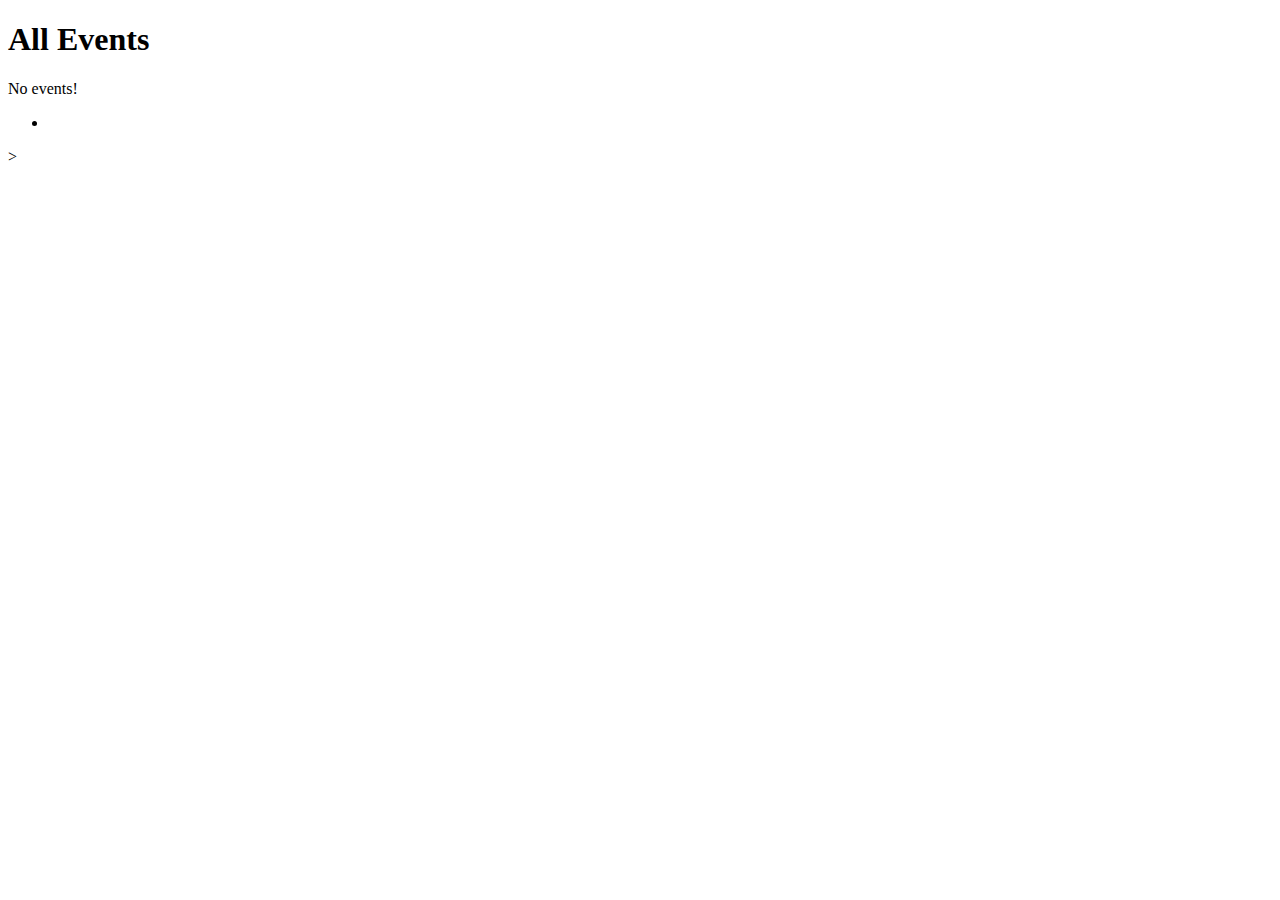
==== src/main/resources/templates/events/index.html @ 35bc3005 "Static Styles css added" ====
<!DOCTYPE html>
<html lang="en" xmlns:th="http://www.thymeleaf.org/">
<head th:replace="fragments :: head"></head>
<body>

<h1>All Events</h1>
<nav th:replace="fragments :: navigation"></nav>
<p th:unless="${events} and ${events.size()}">No events!</p>


<ul>
    <th:block th:each="event : ${events}">
        <li th:text="${event}"></li>
    </th:block>
</ul>

</body>
</html>>
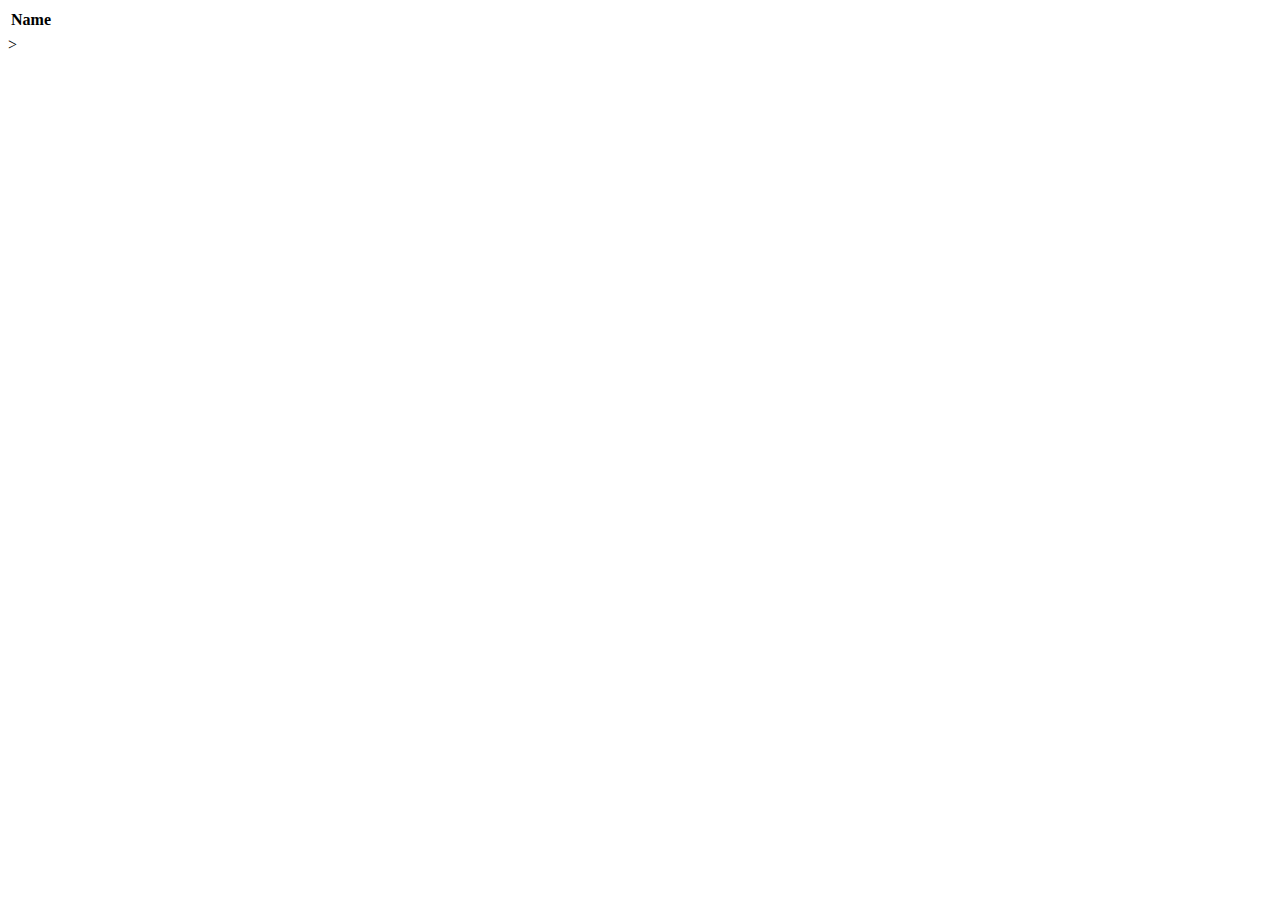
==== commit 85f9715b: "Bootstrap part added" ====
--- a/src/main/resources/templates/events/index.html
+++ b/src/main/resources/templates/events/index.html
@@ -1,18 +1,22 @@
 <!DOCTYPE html>
 <html lang="en" xmlns:th="http://www.thymeleaf.org/">
 <head th:replace="fragments :: head"></head>
-<body>
-
-<h1>All Events</h1>
-<nav th:replace="fragments :: navigation"></nav>
-<p th:unless="${events} and ${events.size()}">No events!</p>
+<body class="container">
 
 
-<ul>
-    <th:block th:each="event : ${events}">
-        <li th:text="${event}"></li>
-    </th:block>
-</ul>
+<header th:replace="fragments :: header"></header>
+
+<table class="table table-striped">
+    <thead>
+    <tr>
+        <th>Name</th>
+    </tr>
+    </thead>
+
+    <tr th:each="event : ${events}">
+        <td th:text="${event}"></td>
+    </tr>
+</table>
 
 </body>
 </html>>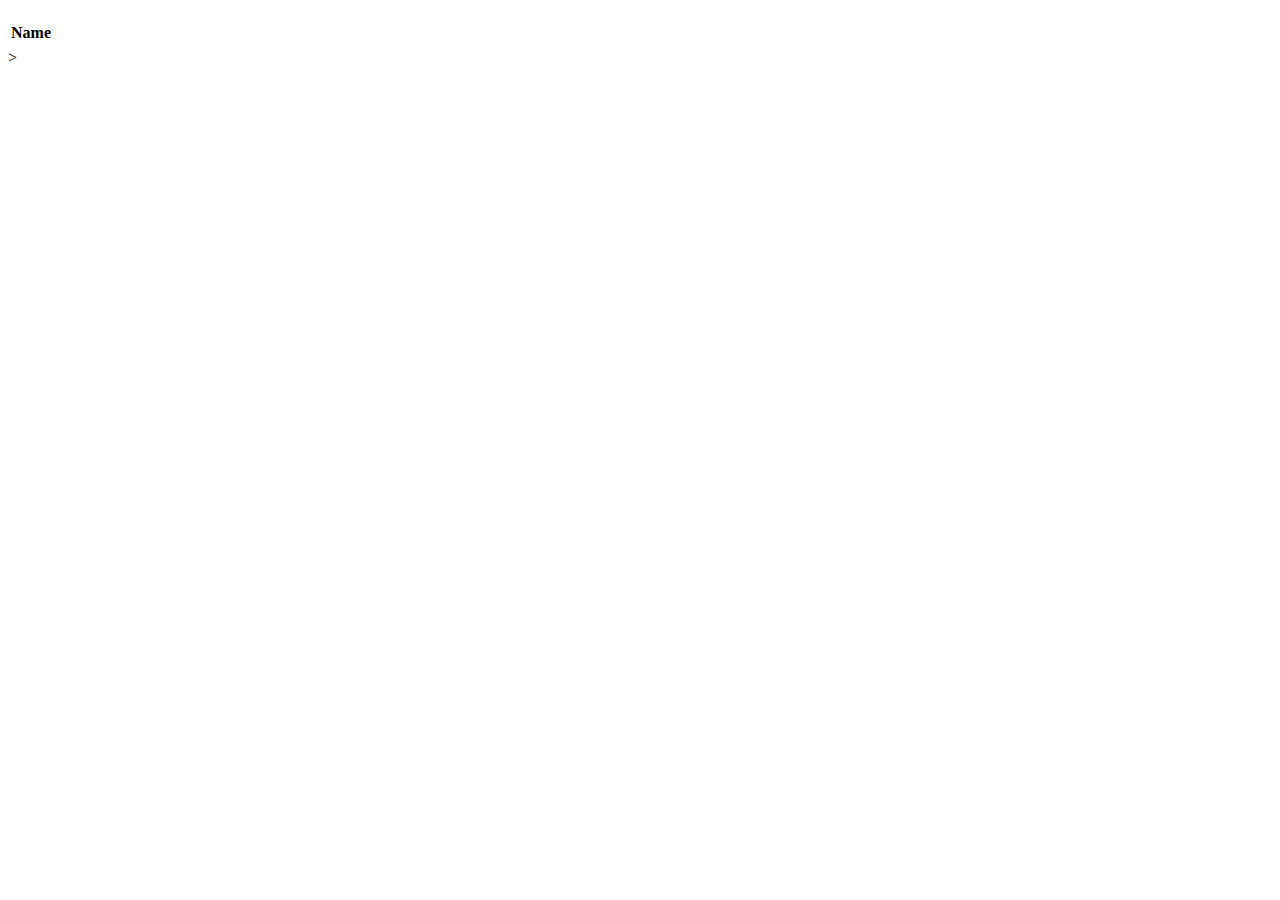
==== commit 117b5ec5: "Chapter 14 create a model part 1 added" ====
--- a/src/main/resources/templates/events/index.html
+++ b/src/main/resources/templates/events/index.html
@@ -1,10 +1,13 @@
 <!DOCTYPE html>
 <html lang="en" xmlns:th="http://www.thymeleaf.org/">
-<head th:replace="fragments :: head"></head>
+<head th:replace="~{fragments :: head}"></head>
 <body class="container">
 
 
-<header th:replace="fragments :: header"></header>
+<!--<header th:replace="~{fragments :: header}"></header>-->
+<nav th:replace="~{fragments :: navigation}"></nav>
+
+<h1 th:text="${title}"></h1>
 
 <table class="table table-striped">
     <thead>
@@ -14,7 +17,7 @@
     </thead>
 
     <tr th:each="event : ${events}">
-        <td th:text="${event}"></td>
+        <td th:text="${event.name}"></td>
     </tr>
 </table>
 
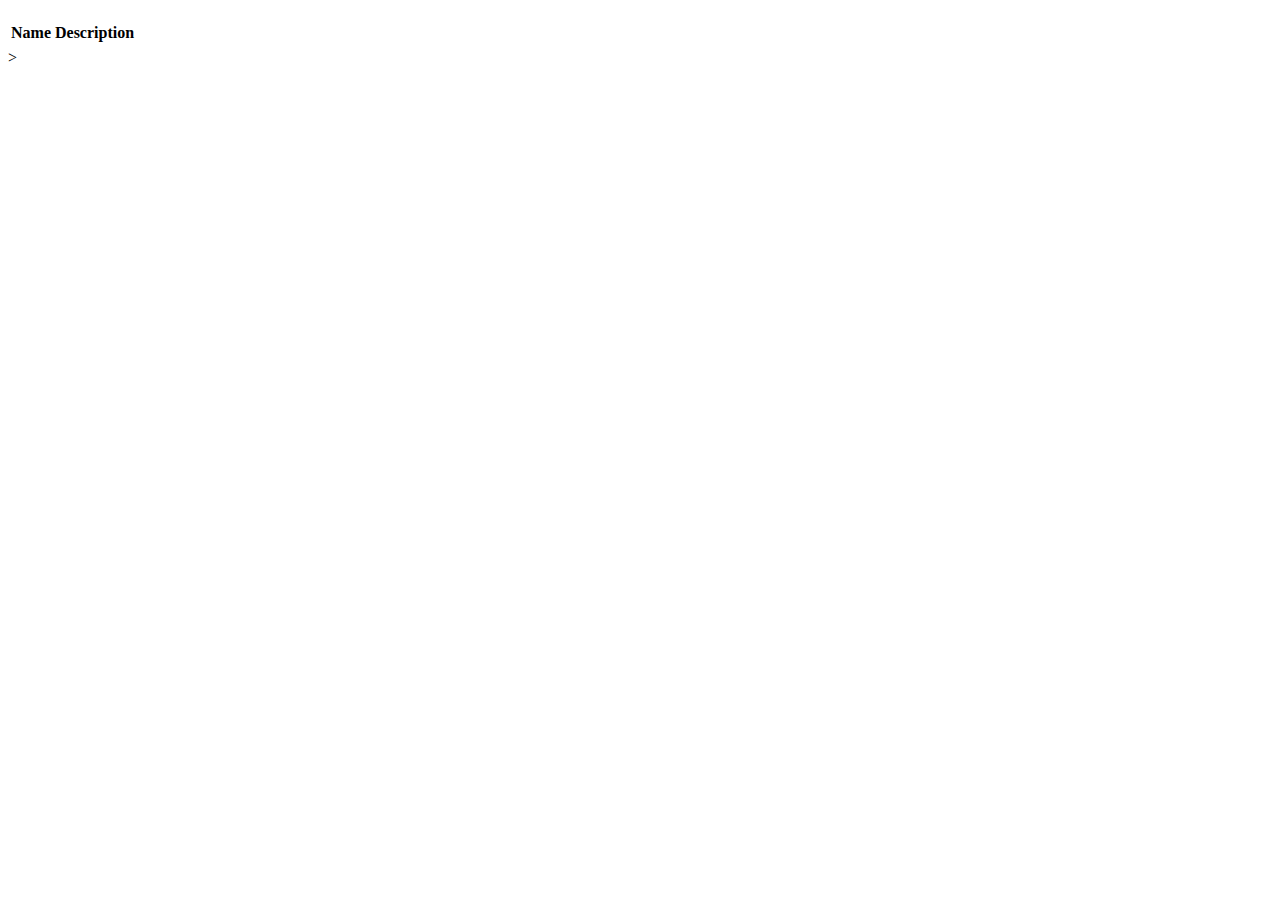
==== commit fa7c3d4d: "Chapter 14 create a model part 2 added Model property" ====
--- a/src/main/resources/templates/events/index.html
+++ b/src/main/resources/templates/events/index.html
@@ -13,11 +13,13 @@
     <thead>
     <tr>
         <th>Name</th>
+        <th>Description</th>
     </tr>
     </thead>
 
     <tr th:each="event : ${events}">
         <td th:text="${event.name}"></td>
+        <td th:text="${event.description}"></td>
     </tr>
 </table>
 
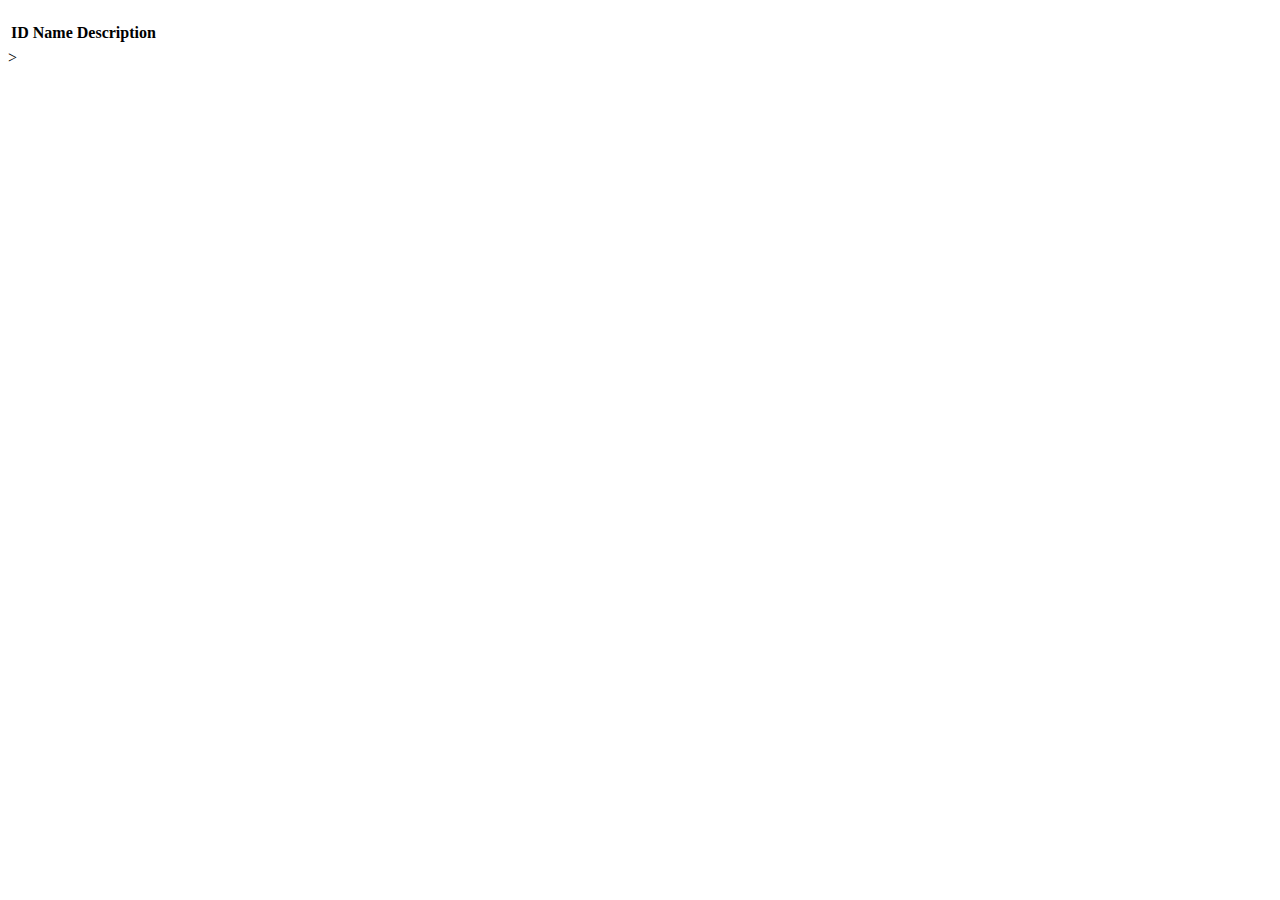
==== commit f775c1ec: "Chapter 14 Models and data, 2.3. Add Model Identifier" ====
--- a/src/main/resources/templates/events/index.html
+++ b/src/main/resources/templates/events/index.html
@@ -12,12 +12,14 @@
 <table class="table table-striped">
     <thead>
     <tr>
+        <th>ID</th>
         <th>Name</th>
         <th>Description</th>
     </tr>
     </thead>
 
     <tr th:each="event : ${events}">
+        <td th:text="${event.id}"></td>
         <td th:text="${event.name}"></td>
         <td th:text="${event.description}"></td>
     </tr>
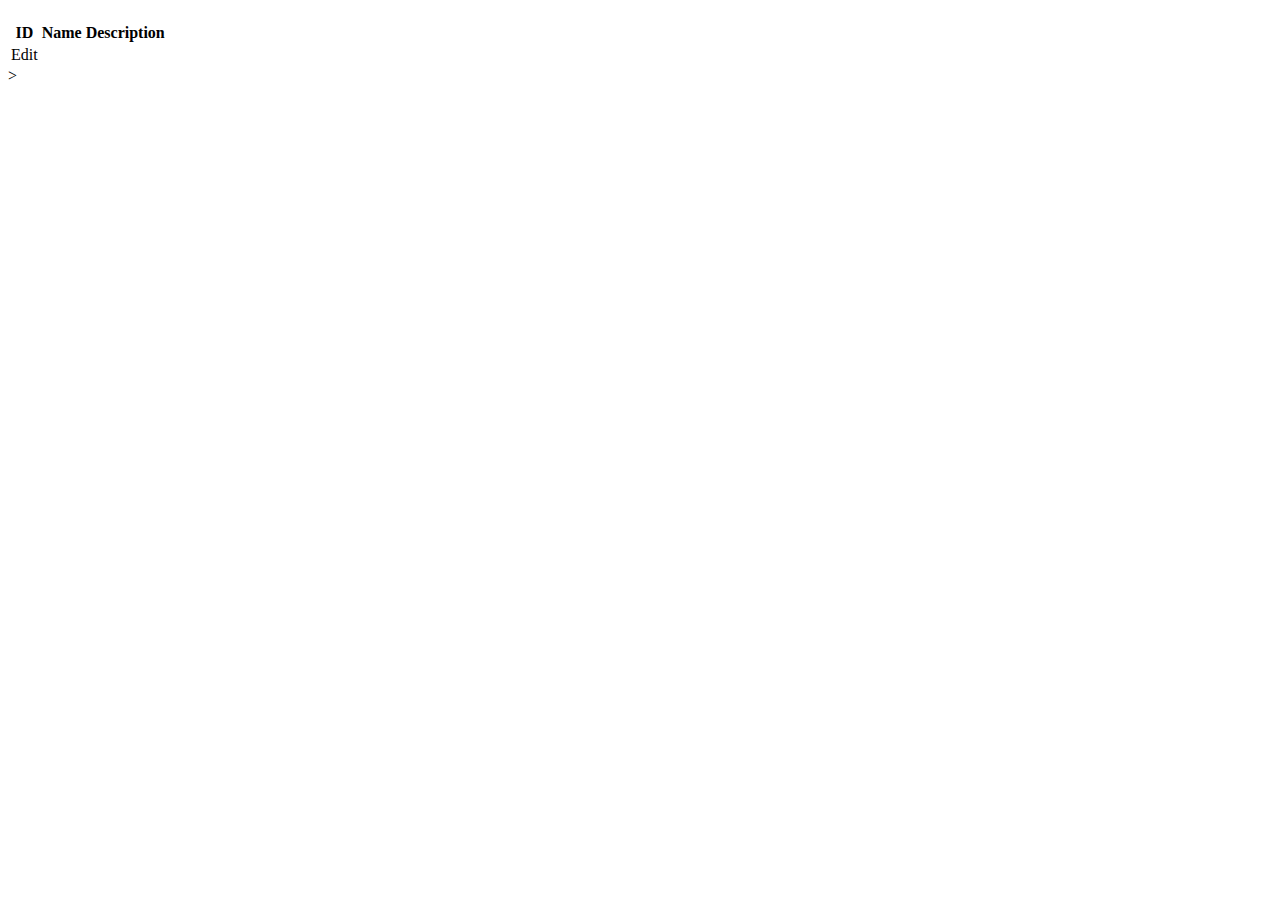
==== commit da0a0fff: "Chapter 14 Exercise Added Edit Model Classes" ====
--- a/src/main/resources/templates/events/index.html
+++ b/src/main/resources/templates/events/index.html
@@ -19,6 +19,9 @@
     </thead>
 
     <tr th:each="event : ${events}">
+        <td>
+            <a th:href="@{/events/edit/{id}(id=${event.id})}">Edit</a>
+        </td>
         <td th:text="${event.id}"></td>
         <td th:text="${event.name}"></td>
         <td th:text="${event.description}"></td>
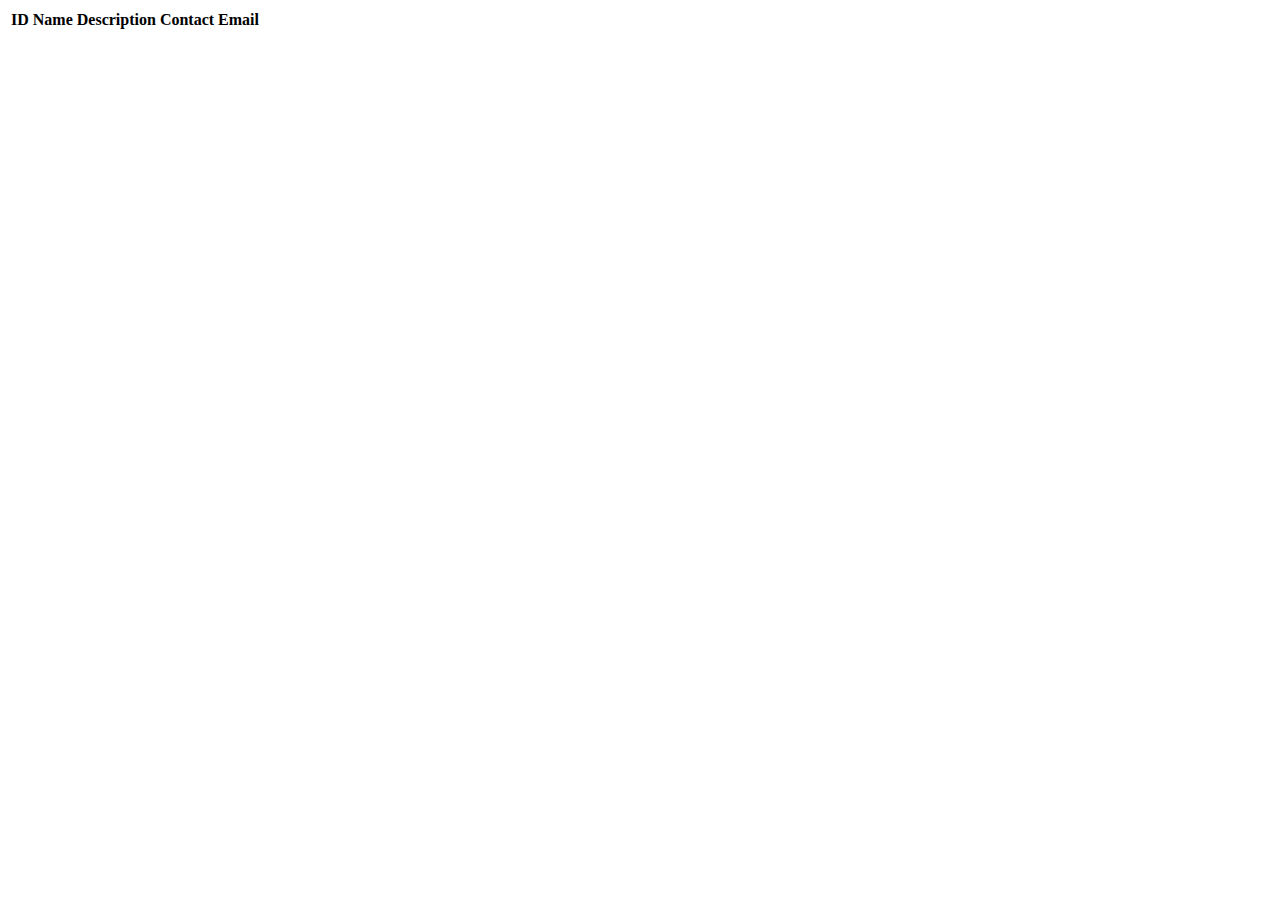
==== commit 7fde5290: "Chapter 15. Add Validation Annotations" ====
--- a/src/main/resources/templates/events/index.html
+++ b/src/main/resources/templates/events/index.html
@@ -1,13 +1,9 @@
 <!DOCTYPE html>
 <html lang="en" xmlns:th="http://www.thymeleaf.org/">
-<head th:replace="~{fragments :: head}"></head>
+<head th:replace="fragments :: head"></head>
 <body class="container">
 
-
-<!--<header th:replace="~{fragments :: header}"></header>-->
-<nav th:replace="~{fragments :: navigation}"></nav>
-
-<h1 th:text="${title}"></h1>
+<header th:replace="fragments :: header"></header>
 
 <table class="table table-striped">
     <thead>
@@ -15,18 +11,16 @@
         <th>ID</th>
         <th>Name</th>
         <th>Description</th>
+        <th>Contact Email</th>
     </tr>
     </thead>
-
     <tr th:each="event : ${events}">
-        <td>
-            <a th:href="@{/events/edit/{id}(id=${event.id})}">Edit</a>
-        </td>
         <td th:text="${event.id}"></td>
         <td th:text="${event.name}"></td>
         <td th:text="${event.description}"></td>
+        <td th:text="${event.contactEmail}"></td>
     </tr>
 </table>
 
 </body>
-</html>>+</html>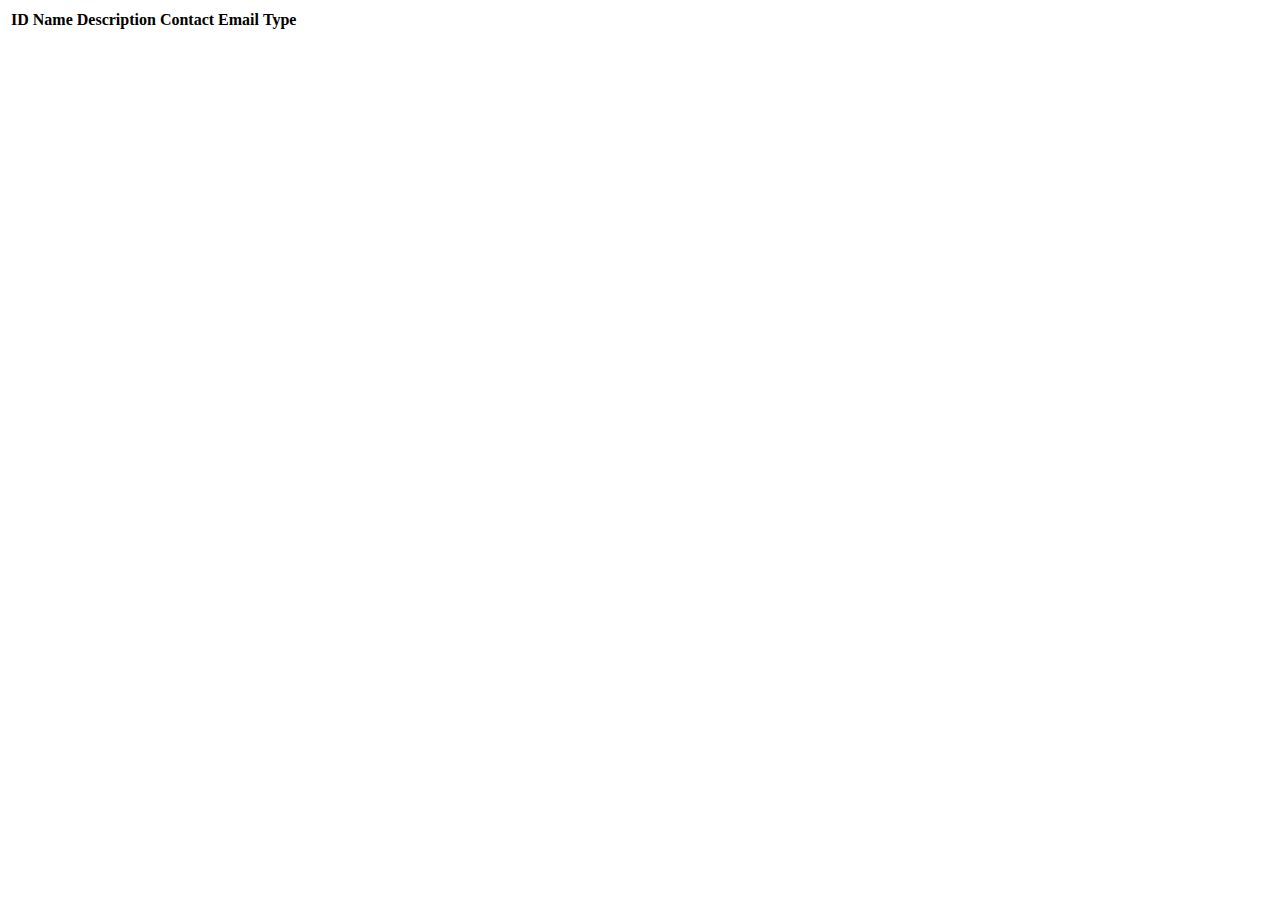
==== commit aafed178: "Chapter 16. Enum in Model Classes" ====
--- a/src/main/resources/templates/events/index.html
+++ b/src/main/resources/templates/events/index.html
@@ -12,6 +12,7 @@
         <th>Name</th>
         <th>Description</th>
         <th>Contact Email</th>
+        <th>Type</th>
     </tr>
     </thead>
     <tr th:each="event : ${events}">
@@ -19,6 +20,7 @@
         <td th:text="${event.name}"></td>
         <td th:text="${event.description}"></td>
         <td th:text="${event.contactEmail}"></td>
+        <td th:text="${event.type.displayName}"></td>
     </tr>
 </table>
 
